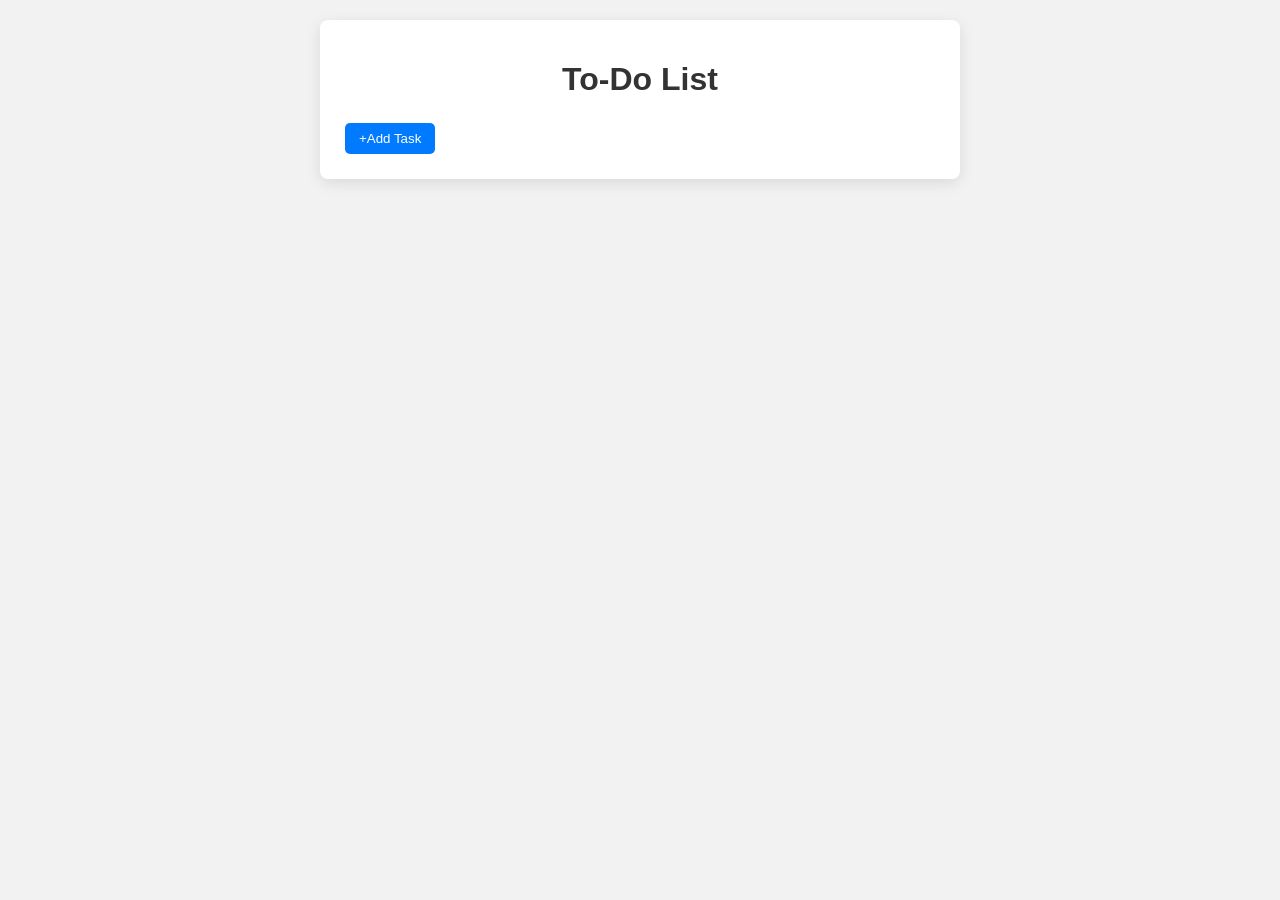
==== index.html @ 286b862d "Initial commit" ====
<!DOCTYPE html>
<html lang="en">
<head>
    <meta charset="UTF-8">
    <meta name="viewport" content="width=device-width, initial-scale=1.0">
    <title>To Do App</title>
    <link rel="stylesheet" href="style.css">
</head>
<body>
    <div class="container">
        <h1>To-Do List</h1>
        <button id="addTaskBtn" class="add-btn">+Add Task</button>

        <ul id="taskList" class="task-list">
            <!-- Tasks will appear here -->
        </ul>
    </div>

    <!-- Modal for Add/Edit Task -->
    <div id="taskModal" class="modal">
        <div class="modal-content">
            <span class="closeBtn" id="closeModal">&times;</span>
            <h2 id="modalTitle">Add Task</h2>
            <form id="taskForm">
                <input type="hidden" id="task-id">
                <label>Title</label>
                <input type="text" id="taskTitle" required>
                
                <label>Description</label>
                <textarea id="taskDesc"></textarea>
                
                <label>Due Date & Time</label>
                <input type="datetime-local" id="taskDue" required>
                
                <button type="submit" id="saveTask">Save Task</button>
            </form>
        </div>
    </div>

    <script src="index.js"></script>
</body>
</html>
---- style.css ----
body {
    font-family: Arial, sans-serif;
    background-color: #f2f2f2;
    margin: 0;
    padding: 0;
}

.container {
    max-width: 600px;
    margin: 20px auto;
    background: #fff;
    padding: 20px;
    border-radius: 8px;
    box-shadow: 0 4px 15px rgba(0,0,0,0.1);
}

h1 {
    text-align: center;
    font-size: 2rem;
    color: #333;
    margin-bottom: 20px;
}

/* ===== Buttons ===== */
button {
    padding: 8px 14px;
    margin: 5px;
    cursor: pointer;
    border: none;
    border-radius: 5px;
    transition: background 0.3s, transform 0.2s;
}

button:hover {
    transform: scale(1.05);
}

button.add-btn {
    background-color: #007bff;
    color: #fff;
}


/* ===== Task List ===== */
ul {
    list-style: none;
    padding: 0;
    margin: 0;
}

li {
    background: #e2e1e1;
    margin-bottom: 12px;
    padding: 15px;
    border-radius: 8px;
    /* display: flex; 
    justify-content: space-between;
    align-items: flex-start;
    flex-wrap:wrap; */
    box-sizing: 0 2px 8px rgba(0,0,0,0.05);
}
   

li.overdue {
   background-color: rgb(250, 224, 229);
} 

.completed{
    text-decoration: line-through;
    opacity: 0.6;
}

li div.actions {
    display: flex;
    flex-wrap: wrap;
    gap: 5px;
    margin-top: 10px;
}

/* Task content */
li span {
    font-weight: bold;
    font-size: 1.1rem;
    display: block;
    margin-bottom: 5px;
}

li div {
    margin-bottom: 5px;
    font-size: 0.95rem;
    color: #555;
}

/* ===== Modal ===== */
.modal {
    display: none;
    position: fixed;
    z-index: 10;
    left: 0;
    top: 0;
    width: 100%;
    height: 100%;
    overflow: auto;
    background-color: rgba(0,0,0,0.5);
    padding: 20px;
    box-sizing: border-box;
}

.modal-content {
    background-color: #fff;
    margin: 5% auto;
    padding: 25px;
    border-radius: 10px;
    width: 100%;
    max-width: 450px;
    box-sizing: border-box;
    position: relative;
    box-shadow: 0 4px 15px rgba(0,0,0,0.2);
}

.closeBtn {
    position: absolute;
    right: 15px;
    top: 10px;
    font-size: 22px;
    font-weight: bold;
    cursor: pointer;
    color: red;
}

/* ===== Form ===== */
form label {
    display: block;
    margin-bottom: 6px;
    font-weight: bold;
    color: #333;
}

input[type="text"],
input[type="datetime-local"],
textarea {
    width: 100%;
    padding: 10px;
    margin-bottom: 15px;
    border-radius: 6px;
    border: 1px solid #ccc;
    font-size: 1rem;
    box-sizing: border-box;
    transition: border 0.2s;
}

input[type="text"]:focus,
input[type="datetime-local"]:focus,
textarea:focus {
    border-color: #007bff;
    outline: none;
}

textarea {
    resize: vertical;
    min-height: 60px;
}

/* Form submit button */
form button {
    width: 100%;
    background-color: #007bff;
    color: #fff;
    font-size: 1rem;
    padding: 10px;
    border-radius: 6px;
    margin-top: 10px;
}

form button:hover {
    background-color: #0056b3;
}

/* ===== Responsive ===== */
@media (max-width: 768px) {
    .container {
        margin: 10px;
        padding: 15px;
    }

    h1 {
        font-size: 1.5rem;
    }

    li {
        flex-direction: column;
        align-items: flex-start;
    }

    li div.actions {
        margin-top: 8px;
    }
}

@media (max-width: 480px) {
    button {
        width: 100%;
        margin: 5px 0;
    }

    li div.actions {
        flex-direction: column;
        width: 100%;
    }
}
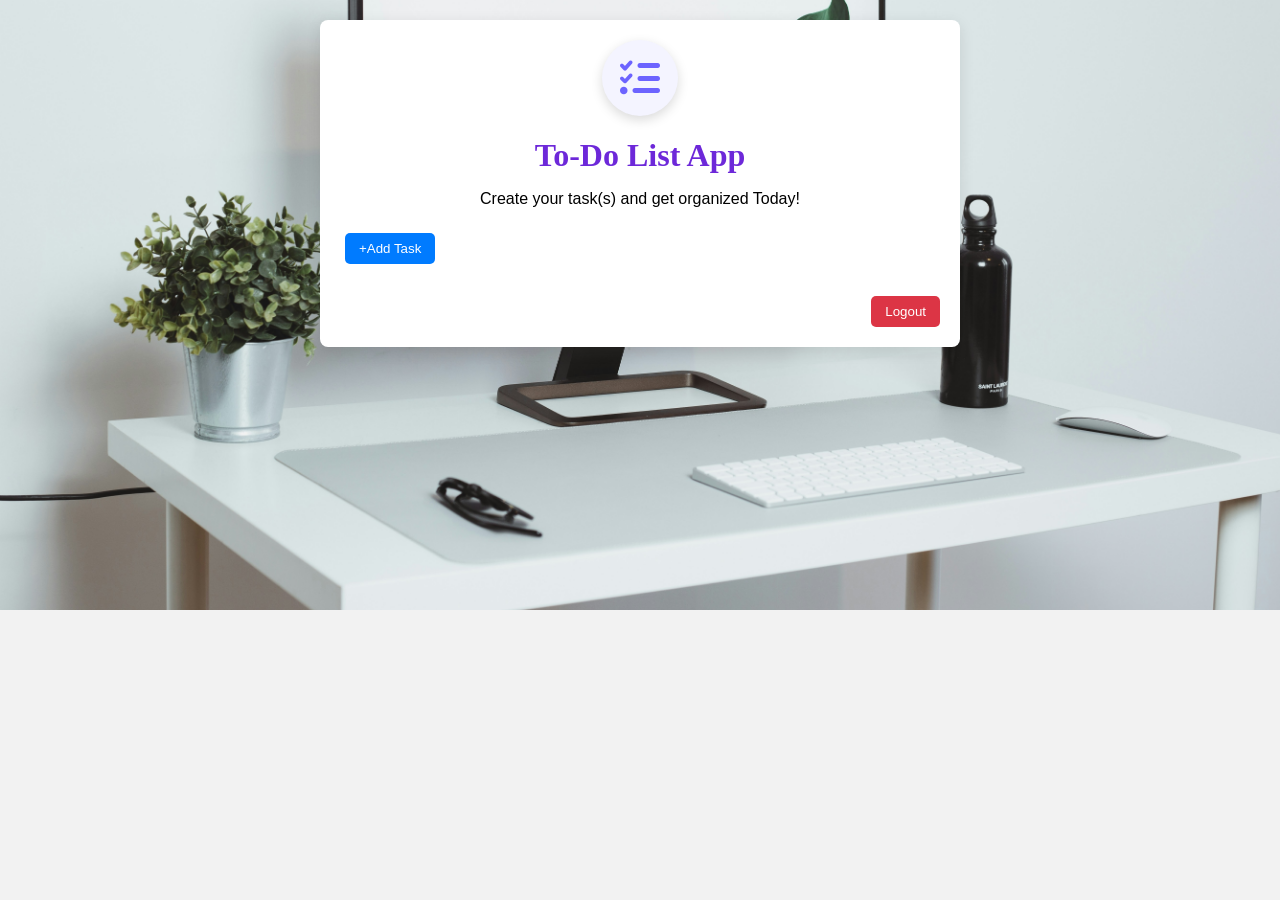
==== commit 04afbbce: "add auth pages,logo and modify index.js" ====
--- a/index.html
+++ b/index.html
@@ -5,15 +5,23 @@
     <meta name="viewport" content="width=device-width, initial-scale=1.0">
     <title>To Do App</title>
     <link rel="stylesheet" href="style.css">
+    <link rel="stylesheet" href="https://cdnjs.cloudflare.com/ajax/libs/font-awesome/6.7.2/css/all.min.css">
 </head>
 <body>
     <div class="container">
-        <h1>To-Do List</h1>
+        <div class="app-logo">
+            <i class="fa-solid fa-list-check"></i>
+        </div>
+        <h1>To-Do List App</h1>
+        <p>Create your task(s) and get organized Today!</p>
         <button id="addTaskBtn" class="add-btn">+Add Task</button>
+        
+
 
         <ul id="taskList" class="task-list">
             <!-- Tasks will appear here -->
         </ul>
+        <button id="logoutBtn" class="add-btn">Logout</button>
     </div>
 
     <!-- Modal for Add/Edit Task -->
--- a/style.css
+++ b/style.css
@@ -3,6 +3,10 @@
     background-color: #f2f2f2;
     margin: 0;
     padding: 0;
+    background-image: url("Assets/toDo-image.jpg");
+    background-size: cover;
+    background-position: center;
+    background-repeat: no-repeat;
 }
 
 .container {
@@ -14,10 +18,31 @@
     box-shadow: 0 4px 15px rgba(0,0,0,0.1);
 }
 
+.app-logo {
+    display: flex;
+    justify-content: center;
+    margin-bottom: 15px;
+}
+
+.app-logo i {
+    font-size: 40px;
+    color: #6c63ff;
+    background: #f4f4ff;
+    padding: 18px;
+    border-radius: 50%;
+    box-shadow: 0 4px 12px rgba(0, 0, 0, 0.15);
+}
+
 h1 {
     text-align: center;
     font-size: 2rem;
-    color: #333;
+    font-family: "poppins";
+    color: #6D28D9;
+    margin-bottom: 10px;
+}
+
+p{
+    text-align: center;
     margin-bottom: 20px;
 }
 
@@ -38,6 +63,7 @@
 button.add-btn {
     background-color: #007bff;
     color: #fff;
+    margin-bottom: 20px;
 }
 
 
@@ -208,3 +234,18 @@
         width: 100%;
     }
 }
+
+#logoutBtn {
+    position: static;      /* remove fixed positioning */
+    display: block;
+    margin: 12px 0 0 auto; /* place below list, aligned right */
+    width: auto;
+    background-color: #dc3545;
+    color: #fff;
+}
+
+#logoutBtn:hover {
+    background-color: #b02a37;
+}
+
+
